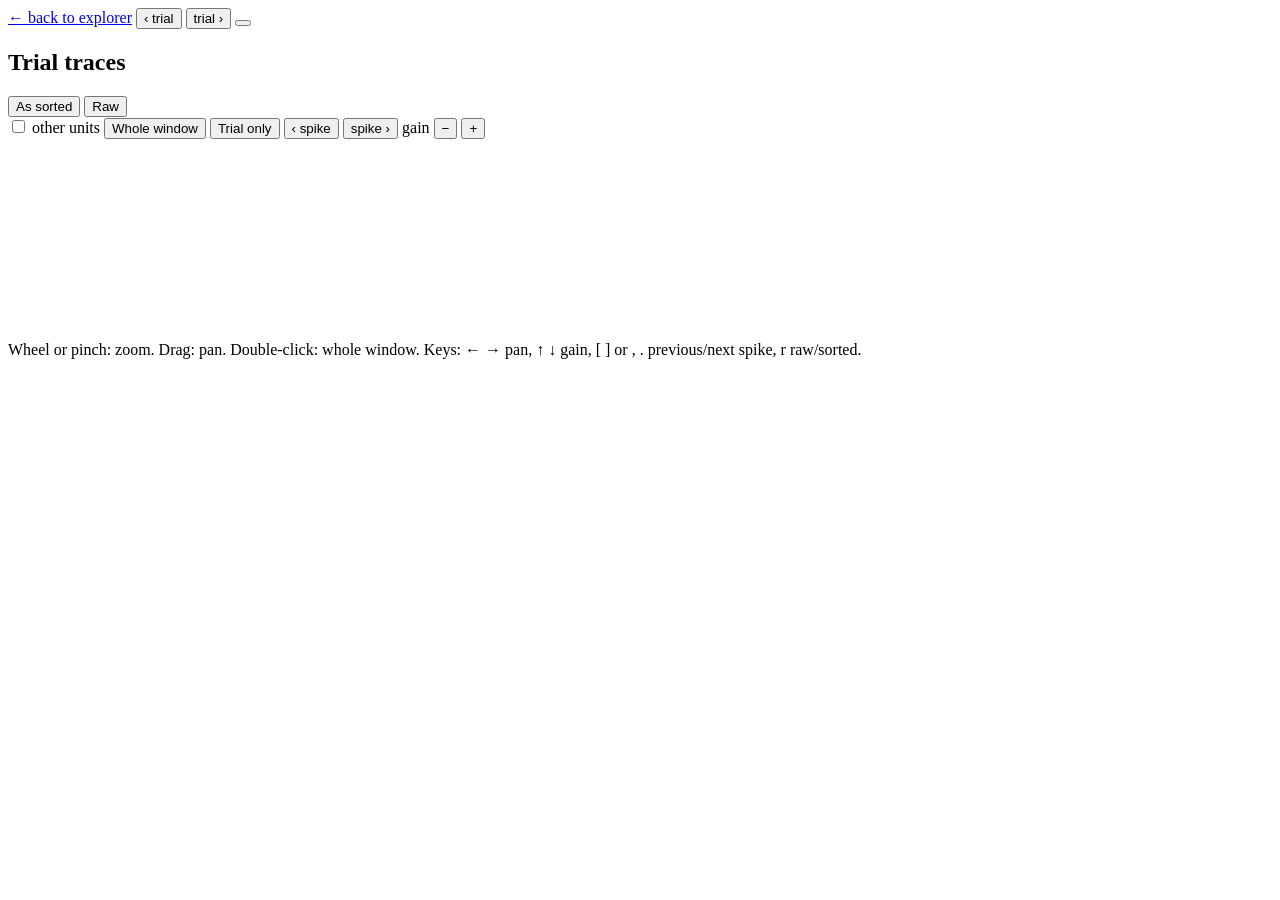
==== electro_gui/static/trace.html @ 9350813e "Trace page: a pinned trial's raw traces with the unit's spikes overlaid The pin chip gains a 'raw tr" ====
<!doctype html>
<html lang="en">
<head>
  <meta charset="utf-8">
  <meta name="viewport" content="width=device-width, initial-scale=1, viewport-fit=cover">
  <title>electro · trial traces</title>
  <link rel="icon" type="image/svg+xml" href="/icons/electro.svg">
  <link rel="stylesheet" href="/explorer.css">
  <link rel="stylesheet" href="/trace.css">
</head>
<body>
<div class="tr-wrap">
  <section class="tr-card tr-head">
    <div class="tr-bar">
      <a class="tr-btn" href="/" id="back">← back to explorer</a>
      <button class="tr-btn" id="prevTrial" type="button" title="Previous trial">‹ trial</button>
      <button class="tr-btn" id="nextTrial" type="button" title="Next trial">trial ›</button>
      <span class="grow"></span>
      <button class="tr-btn tr-theme" id="themeBtn" type="button" title="Colour theme: light, dark or auto" aria-label="Colour theme"></button>
    </div>
    <div style="margin-top:10px">
      <h1 id="title">Trial traces</h1>
      <div class="meta" id="meta"></div>
      <div class="summary" id="summary"></div>
    </div>
  </section>

  <section class="tr-card">
    <div class="tr-ctl">
      <div class="seg" id="srcSeg" role="group" aria-label="Data source">
        <button type="button" data-src="sorted" class="on">As sorted</button>
        <button type="button" data-src="raw">Raw</button>
      </div>
      <label id="refLab" hidden><input type="checkbox" id="refChk"> common reference</label>
      <span class="sep"></span>
      <label><input type="checkbox" id="nbChk"> other units</label>
      <span class="sep"></span>
      <button class="tr-btn" id="bWhole" type="button">Whole window</button>
      <button class="tr-btn" id="bTrial" type="button">Trial only</button>
      <button class="tr-btn" id="bPrevSp" type="button" title="Previous spike ( [ or , )">‹ spike</button>
      <button class="tr-btn" id="bNextSp" type="button" title="Next spike ( ] or . )">spike ›</button>
      <span class="sep"></span>
      <span>gain</span>
      <button class="tr-btn" id="gDn" type="button" title="Lower gain (↓)" aria-label="Lower gain">−</button>
      <button class="tr-btn" id="gUp" type="button" title="Raise gain (↑)" aria-label="Raise gain">+</button>
    </div>
    <div class="tr-src" id="srcInfo"></div>
  </section>

  <section class="tr-card">
    <div class="tr-counts" id="counts"></div>
    <div class="tr-stage" id="stage">
      <canvas id="over" height="44"></canvas>
      <div style="position:relative">
        <canvas id="fig"></canvas>
        <canvas id="ov"></canvas>
      </div>
      <div class="tr-msg" id="msg" hidden></div>
    </div>
    <div class="tr-readout" id="readout"></div>
    <div class="tr-legend" id="legend"></div>
    <div class="tr-keys">Wheel or pinch: zoom. Drag: pan. Double-click: whole window. Keys: ← → pan, ↑ ↓ gain, [ ] or , . previous/next spike, r raw/sorted.</div>
  </section>
</div>
<script src="/trace.js"></script>
</body>
</html>
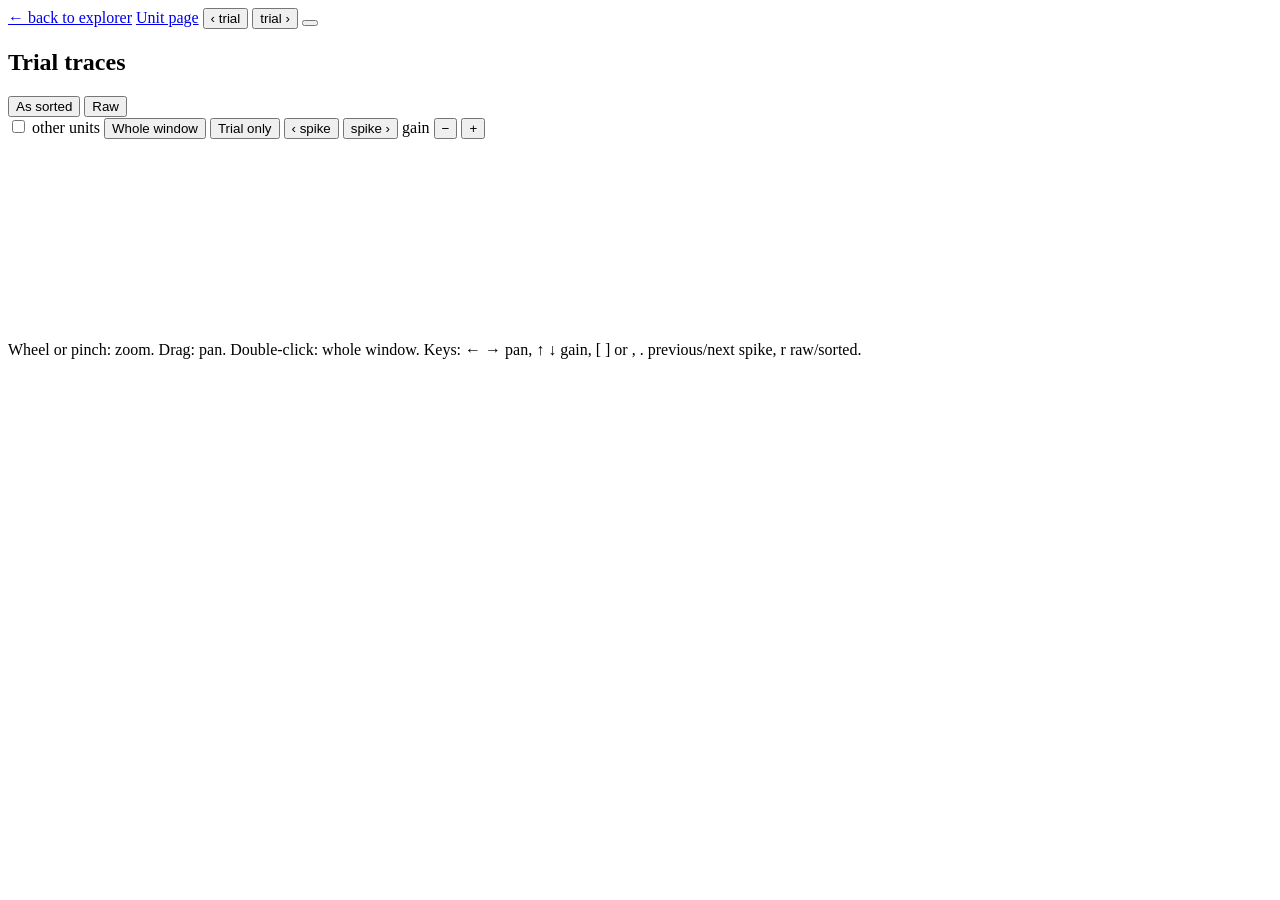
==== commit 1674203b: "Unit page: one URL per unit with every trial's raster, stim vs sham, peak time and spike statistics " ====
--- a/electro_gui/static/trace.html
+++ b/electro_gui/static/trace.html
@@ -13,6 +13,7 @@
   <section class="tr-card tr-head">
     <div class="tr-bar">
       <a class="tr-btn" href="/" id="back">← back to explorer</a>
+      <a class="tr-btn" href="/unit.html" id="unitPage" title="Everything about this unit on one page">Unit page</a>
       <button class="tr-btn" id="prevTrial" type="button" title="Previous trial">‹ trial</button>
       <button class="tr-btn" id="nextTrial" type="button" title="Next trial">trial ›</button>
       <span class="grow"></span>
